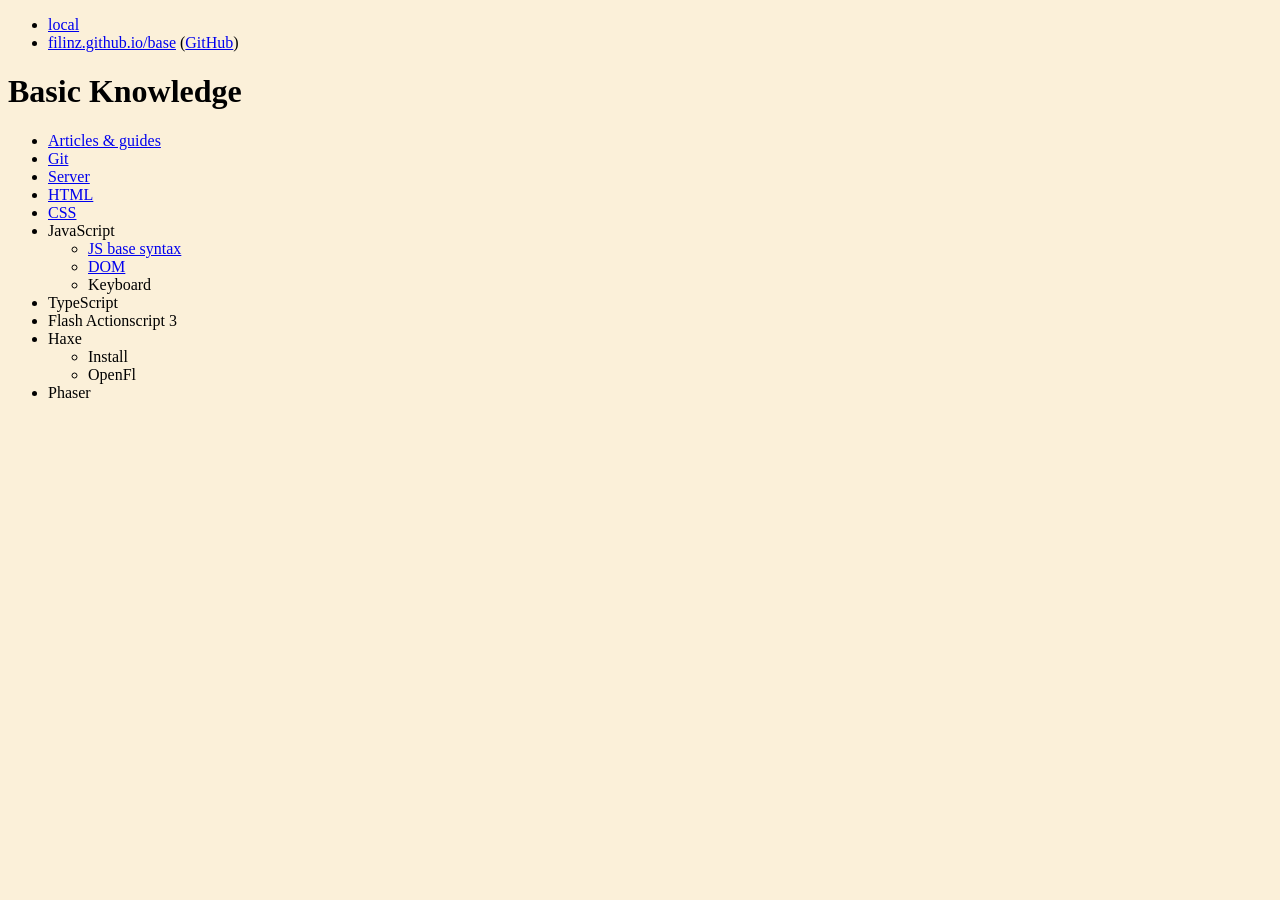
==== index.html @ 0788fea0 "updated js" ====
<!DOCTYPE html>
<html lang="ru">

<head>
  <meta charset="UTF-8">
  <meta http-equiv="X-UA-Compatible" content="IE=edge">
  <meta name="viewport" content="width=device-width, initial-scale=1.0">
  <title>base</title>
  <link rel="stylesheet" href="style.css">
</head>

<body>
  <ul>
    <li><a href="file:///D:/DEV/base/index.html">local</a></li>
    <li><a href="https://filinz.github.io/base/">filinz.github.io/base</a> (<a href="https://github.com/filinz/base">GitHub</a>)</li>
  </ul>
  <h1>Basic Knowledge</h1>

  <ul>
    <li><a href="art/index.html">Articles & guides</a></li>
    <li><a href="git/index.html">Git</a></li>
    <li><a href="server/index.html">Server</a></li>
    <li><a href="html/index.html">HTML</a></li>
    <li><a href="css/index.html">CSS</a></li>
    <li>
      JavaScript
      <ul>
        <li><a href="js/js.html">JS base syntax</a></li>
        <li><a href="js/dom.html">DOM</a></li>
        <li>Keyboard</li>
      </ul>
    </li>
    <li>TypeScript</li>
    <li>Flash Actionscript 3</li>
    <li>
      Haxe
      <ul>
        <li>Install</li>
        <li>OpenFl</li>
      </ul>
    </li>
    <li>Phaser</li>
  </ul>

</body>
</html>
---- style.css ----
body {
  background-color: #FBF0D9;
}
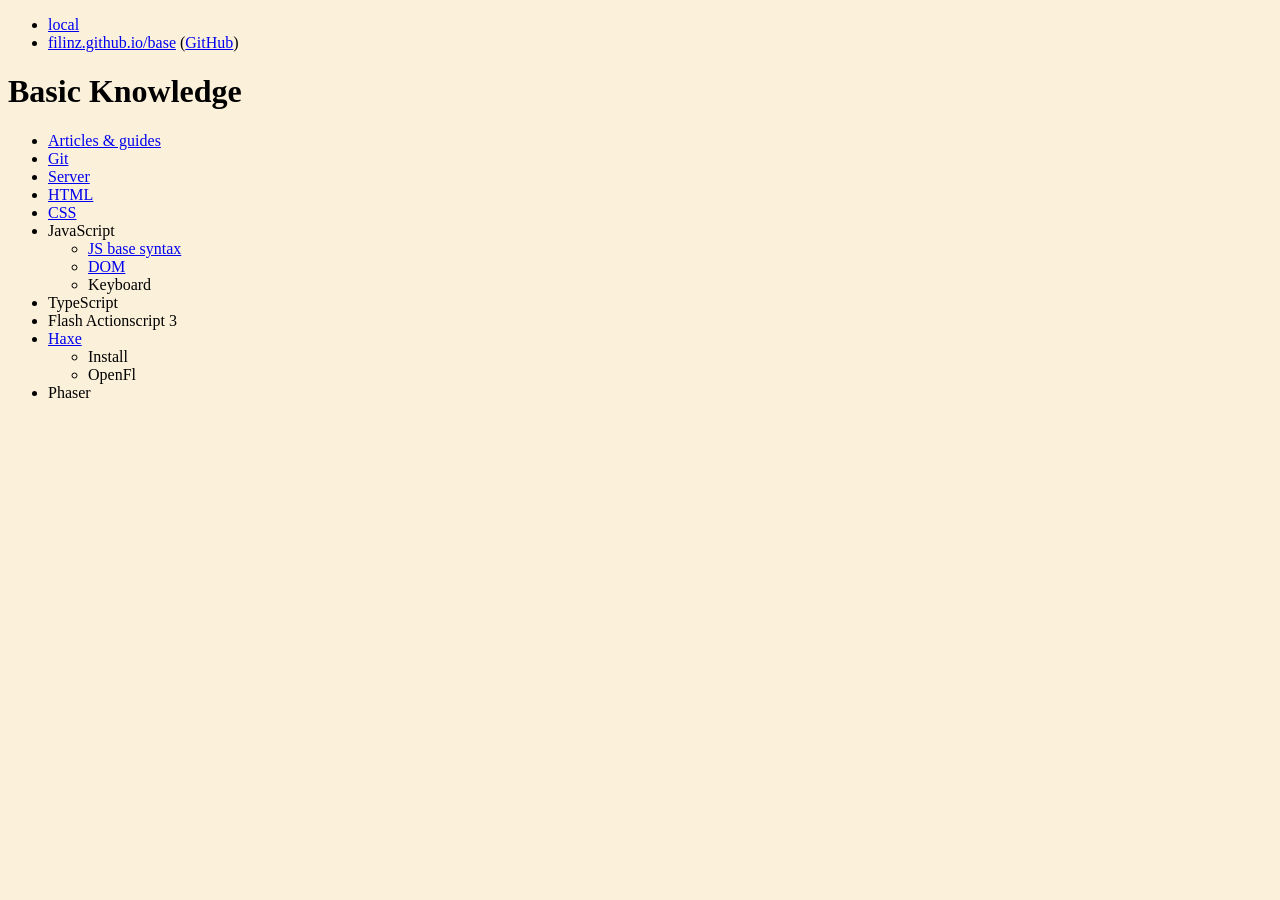
==== commit 6fc7de84: "updated js, added haxe" ====
--- a/index.html
+++ b/index.html
@@ -18,9 +18,13 @@
 
   <ul>
     <li><a href="art/index.html">Articles & guides</a></li>
+
     <li><a href="git/index.html">Git</a></li>
+
     <li><a href="server/index.html">Server</a></li>
+
     <li><a href="html/index.html">HTML</a></li>
+
     <li><a href="css/index.html">CSS</a></li>
     <li>
       JavaScript
@@ -30,10 +34,12 @@
         <li>Keyboard</li>
       </ul>
     </li>
+
     <li>TypeScript</li>
+
     <li>Flash Actionscript 3</li>
-    <li>
-      Haxe
+
+    <li><a href="haxe/index.html">Haxe</a></li>
       <ul>
         <li>Install</li>
         <li>OpenFl</li>
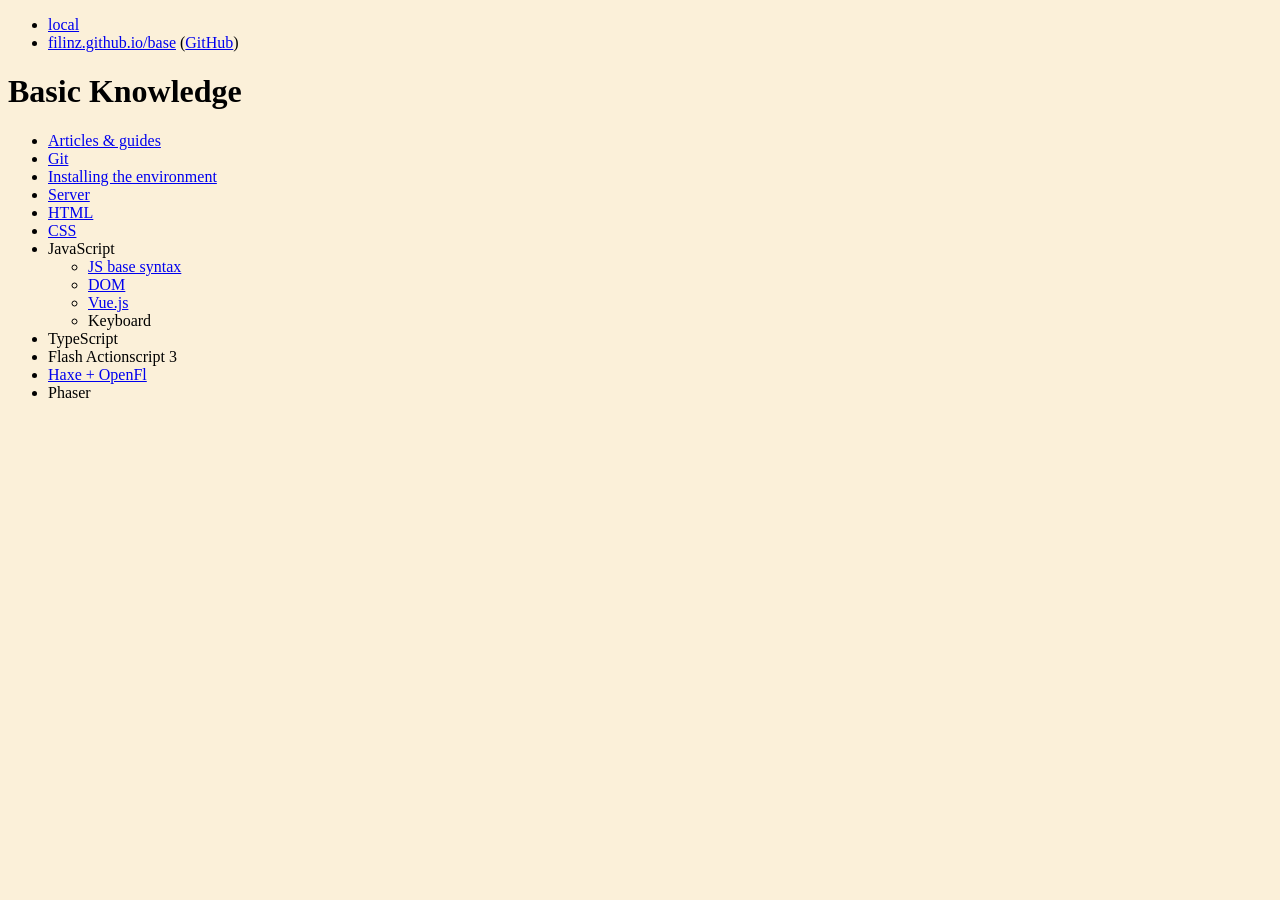
==== commit 474ea7de: "updated haxe" ====
--- a/index.html
+++ b/index.html
@@ -21,6 +21,8 @@
 
     <li><a href="git/index.html">Git</a></li>
 
+    <li><a href="ide/index.html">Installing the environment</a></li>
+
     <li><a href="server/index.html">Server</a></li>
 
     <li><a href="html/index.html">HTML</a></li>
@@ -31,6 +33,7 @@
       <ul>
         <li><a href="js/js.html">JS base syntax</a></li>
         <li><a href="js/dom.html">DOM</a></li>
+        <li><a href="js/vue.html">Vue.js</a></li>
         <li>Keyboard</li>
       </ul>
     </li>
@@ -39,12 +42,7 @@
 
     <li>Flash Actionscript 3</li>
 
-    <li><a href="haxe/index.html">Haxe</a></li>
-      <ul>
-        <li>Install</li>
-        <li>OpenFl</li>
-      </ul>
-    </li>
+    <li><a href="haxe/index.html">Haxe + OpenFl</a></li>
     <li>Phaser</li>
   </ul>
 
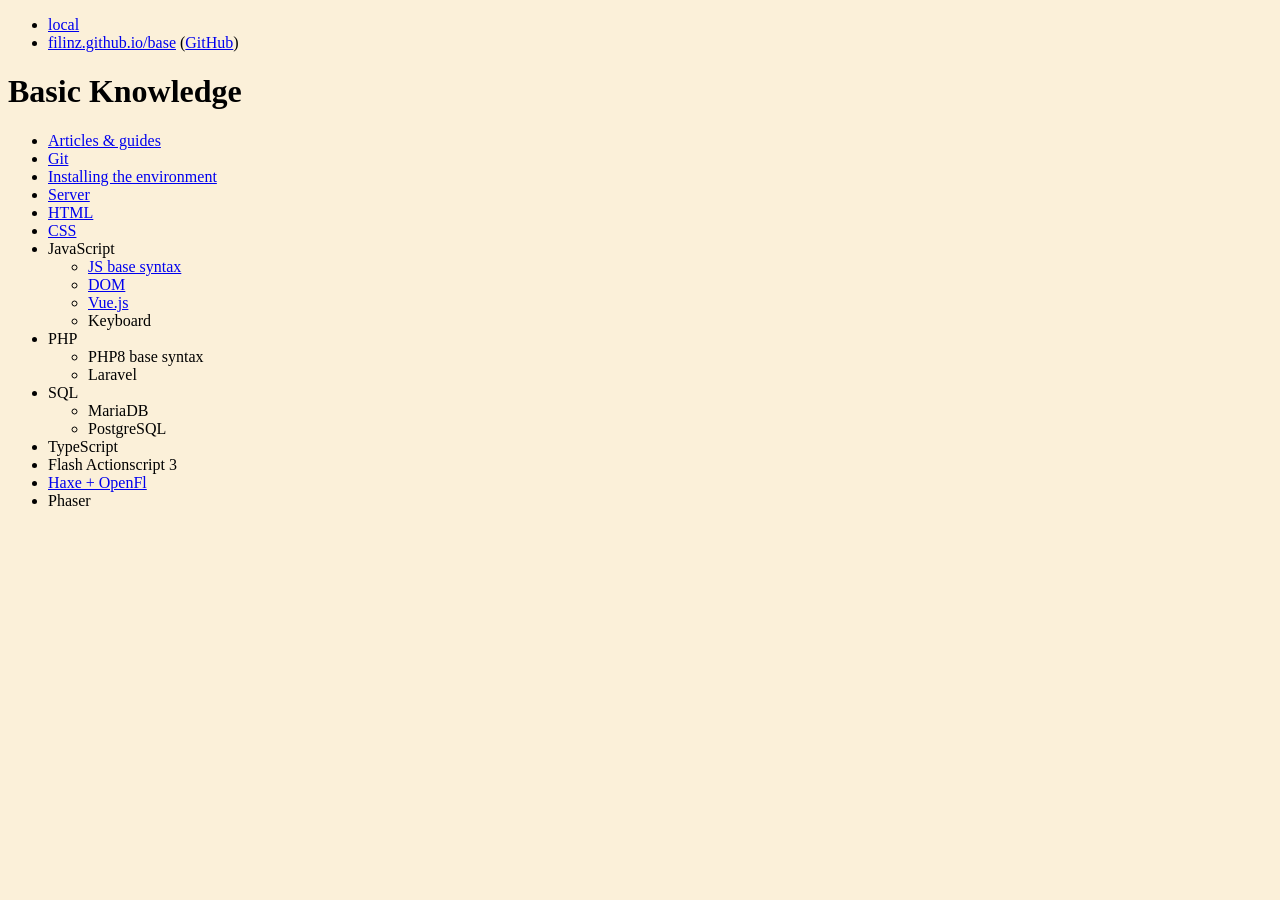
==== commit 6651cb19: "updated js" ====
--- a/index.html
+++ b/index.html
@@ -37,7 +37,20 @@
         <li>Keyboard</li>
       </ul>
     </li>
-
+    <li>
+      PHP
+      <ul>
+        <li>PHP8 base syntax</li>
+        <li>Laravel</li>
+      </ul>
+    </li>
+    <li>
+      SQL
+      <ul>
+        <li>MariaDB</li>
+        <li>PostgreSQL</li>
+      </ul>
+    </li>
     <li>TypeScript</li>
 
     <li>Flash Actionscript 3</li>
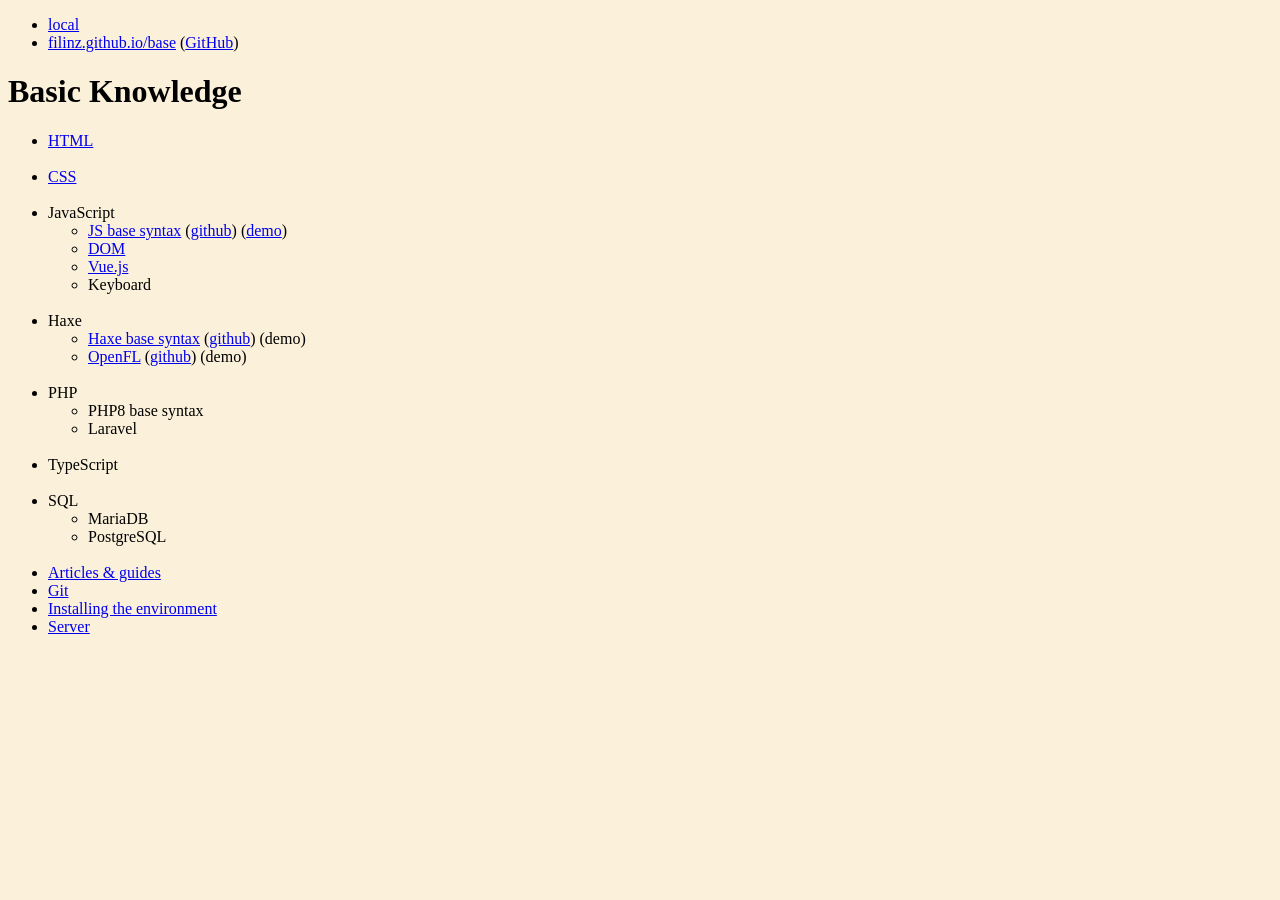
==== commit 1feaec67: "added openfl, updated haxe" ====
--- a/index.html
+++ b/index.html
@@ -17,6 +17,56 @@
   <h1>Basic Knowledge</h1>
 
   <ul>
+
+
+    <li><a href="html/index.html">HTML</a></li>
+    <br>
+
+    <li><a href="css/index.html">CSS</a></li>
+    <br>
+
+    <li>
+      JavaScript
+      <ul>
+        <li><a href="js/js.js">JS base syntax</a> (<a href="https://github.com/filinz/base/tree/main/js/js.js">github</a>) (<a href="js/js.html">demo</a>)</li>
+        <li><a href="js/dom.html">DOM</a></li>
+        <li><a href="js/vue.html">Vue.js</a></li>
+        <li>Keyboard</li>
+      </ul>
+    </li>
+    <br>
+
+    <li>
+      Haxe
+      <ul>
+        <li><a href="haxe/haxe/src/Main.hx">Haxe base syntax</a> (<a href="https://github.com/filinz/base/tree/main/haxe/haxe/src/Main.hx">github</a>) (demo)</li>
+        <li><a href="haxe/openfl/src/Main.hx">OpenFL</a> (<a href="https://github.com/filinz/base/tree/main/haxe/openfl/src">github</a>) (demo)</li>
+      </ul>
+    </li>
+    <br>
+
+    <li>
+      PHP
+      <ul>
+        <li>PHP8 base syntax</li>
+        <li>Laravel</li>
+      </ul>
+    </li>
+    <br>
+
+    <li>TypeScript</li>
+    <br>
+
+    <li>
+      SQL
+      <ul>
+        <li>MariaDB</li>
+        <li>PostgreSQL</li>
+      </ul>
+    </li>
+    <br>
+
+
     <li><a href="art/index.html">Articles & guides</a></li>
 
     <li><a href="git/index.html">Git</a></li>
@@ -25,38 +75,6 @@
 
     <li><a href="server/index.html">Server</a></li>
 
-    <li><a href="html/index.html">HTML</a></li>
-
-    <li><a href="css/index.html">CSS</a></li>
-    <li>
-      JavaScript
-      <ul>
-        <li><a href="js/js.html">JS base syntax</a></li>
-        <li><a href="js/dom.html">DOM</a></li>
-        <li><a href="js/vue.html">Vue.js</a></li>
-        <li>Keyboard</li>
-      </ul>
-    </li>
-    <li>
-      PHP
-      <ul>
-        <li>PHP8 base syntax</li>
-        <li>Laravel</li>
-      </ul>
-    </li>
-    <li>
-      SQL
-      <ul>
-        <li>MariaDB</li>
-        <li>PostgreSQL</li>
-      </ul>
-    </li>
-    <li>TypeScript</li>
-
-    <li>Flash Actionscript 3</li>
-
-    <li><a href="haxe/index.html">Haxe + OpenFl</a></li>
-    <li>Phaser</li>
   </ul>
 
 </body>
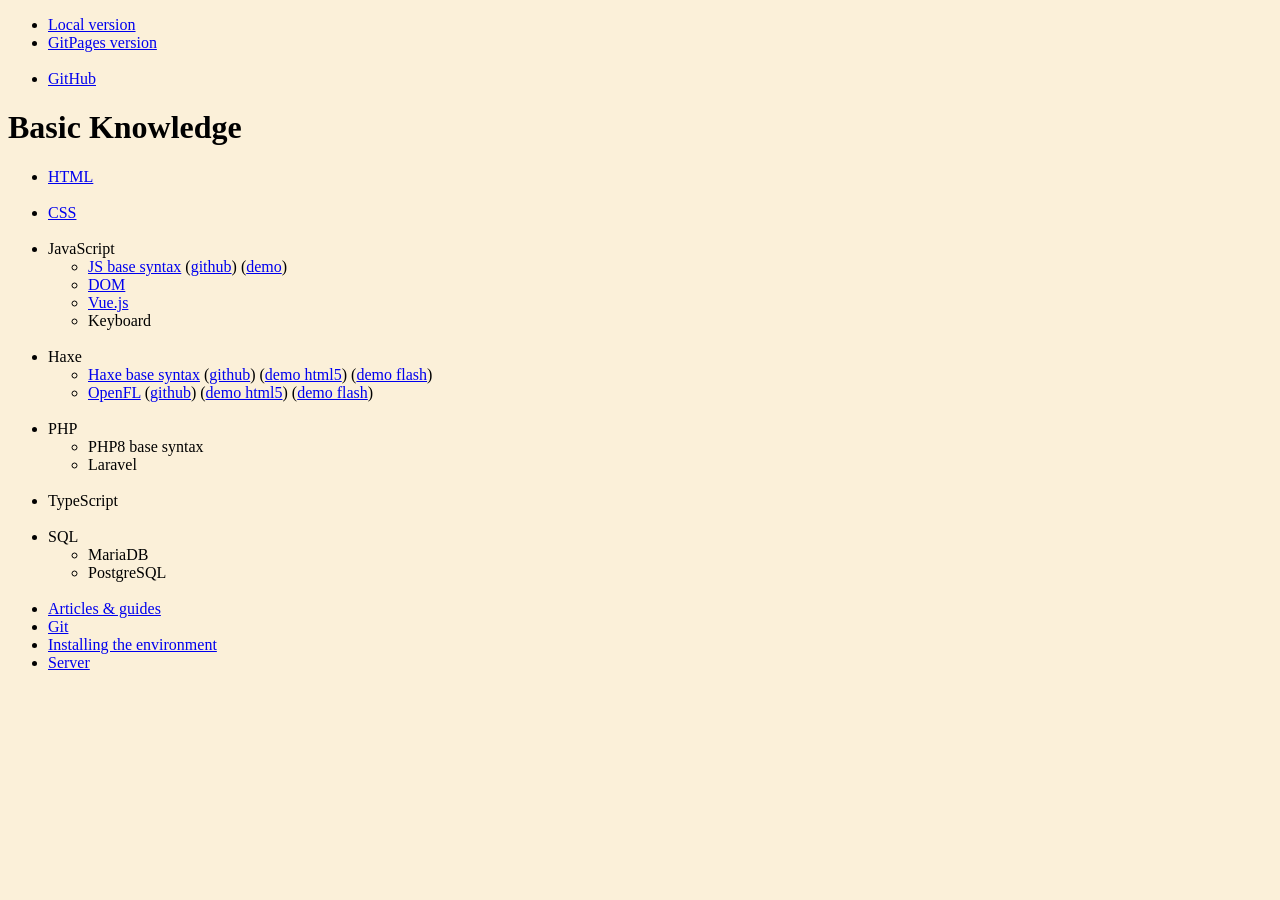
==== commit d0b77ebc: "updated index" ====
--- a/index.html
+++ b/index.html
@@ -11,8 +11,11 @@
 
 <body>
   <ul>
-    <li><a href="file:///D:/DEV/base/index.html">local</a></li>
-    <li><a href="https://filinz.github.io/base/">filinz.github.io/base</a> (<a href="https://github.com/filinz/base">GitHub</a>)</li>
+    <li><a href="file:///D:/DEV/base/index.html">Local version</a></li>
+    <li><a href="https://filinz.github.io/base/">GitPages version</a></li>
+    <br>
+    <li><a href="https://github.com/filinz/base">GitHub</a></li>
+
   </ul>
   <h1>Basic Knowledge</h1>
 
@@ -39,8 +42,8 @@
     <li>
       Haxe
       <ul>
-        <li><a href="haxe/haxe/src/Main.hx">Haxe base syntax</a> (<a href="https://github.com/filinz/base/tree/main/haxe/haxe/src/Main.hx">github</a>) (demo)</li>
-        <li><a href="haxe/openfl/src/Main.hx">OpenFL</a> (<a href="https://github.com/filinz/base/tree/main/haxe/openfl/src">github</a>) (demo)</li>
+        <li><a href="haxe/haxe/src/Main.hx">Haxe base syntax</a> (<a href="https://github.com/filinz/base/tree/main/haxe/haxe/src/Main.hx">github</a>) (<a href="haxe/haxe/bin/html5/bin/index.html">demo html5</a>) (<a href="haxe/haxe/bin/flash/bin/haxe.swf">demo flash</a>)</li>
+        <li><a href="haxe/openfl/src/Main.hx">OpenFL</a> (<a href="https://github.com/filinz/base/tree/main/haxe/openfl/src/Main.hx">github</a>) (<a href="haxe/openfl/bin/html5/bin/index.html">demo html5</a>) (<a href="haxe/openfl/bin/flash/bin/openfl.swf">demo flash</a>)</li>
       </ul>
     </li>
     <br>
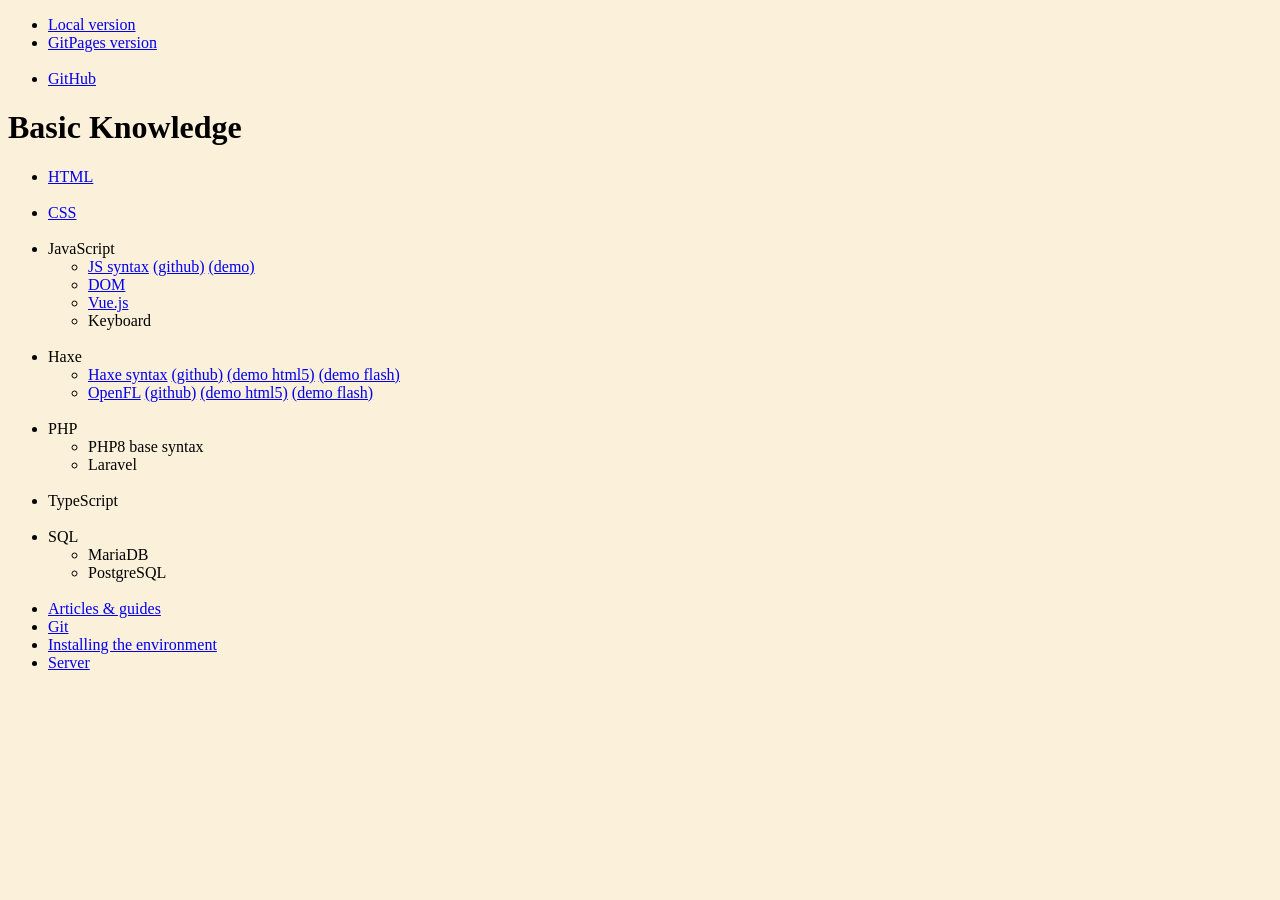
==== commit 386a928b: "updated index" ====
--- a/index.html
+++ b/index.html
@@ -31,7 +31,7 @@
     <li>
       JavaScript
       <ul>
-        <li><a href="js/js.js">JS base syntax</a> (<a href="https://github.com/filinz/base/tree/main/js/js.js">github</a>) (<a href="js/js.html">demo</a>)</li>
+        <li><a href="js/js.js">JS syntax</a> <a href="https://github.com/filinz/base/tree/main/js/js.js">(github)</a> <a href="js/js.html">(demo)</a></li>
         <li><a href="js/dom.html">DOM</a></li>
         <li><a href="js/vue.html">Vue.js</a></li>
         <li>Keyboard</li>
@@ -42,8 +42,8 @@
     <li>
       Haxe
       <ul>
-        <li><a href="haxe/haxe/src/Main.hx">Haxe base syntax</a> (<a href="https://github.com/filinz/base/tree/main/haxe/haxe/src/Main.hx">github</a>) (<a href="haxe/haxe/bin/html5/bin/index.html">demo html5</a>) (<a href="haxe/haxe/bin/flash/bin/haxe.swf">demo flash</a>)</li>
-        <li><a href="haxe/openfl/src/Main.hx">OpenFL</a> (<a href="https://github.com/filinz/base/tree/main/haxe/openfl/src/Main.hx">github</a>) (<a href="haxe/openfl/bin/html5/bin/index.html">demo html5</a>) (<a href="haxe/openfl/bin/flash/bin/openfl.swf">demo flash</a>)</li>
+        <li><a href="haxe/haxe/src/Main.hx">Haxe syntax</a> <a href="https://github.com/filinz/base/tree/main/haxe/haxe/src/Main.hx">(github)</a> <a href="haxe/haxe/bin/html5/bin/index.html">(demo html5)</a> <a href="haxe/haxe/bin/flash/bin/haxe.swf">(demo flash)</a></li>
+        <li><a href="haxe/openfl/src/Main.hx">OpenFL</a> <a href="https://github.com/filinz/base/tree/main/haxe/openfl/src/Main.hx">(github)</a> <a href="haxe/openfl/bin/html5/bin/index.html">(demo html5)</a> <a href="haxe/openfl/bin/flash/bin/openfl.swf">(demo flash)</a></li>
       </ul>
     </li>
     <br>
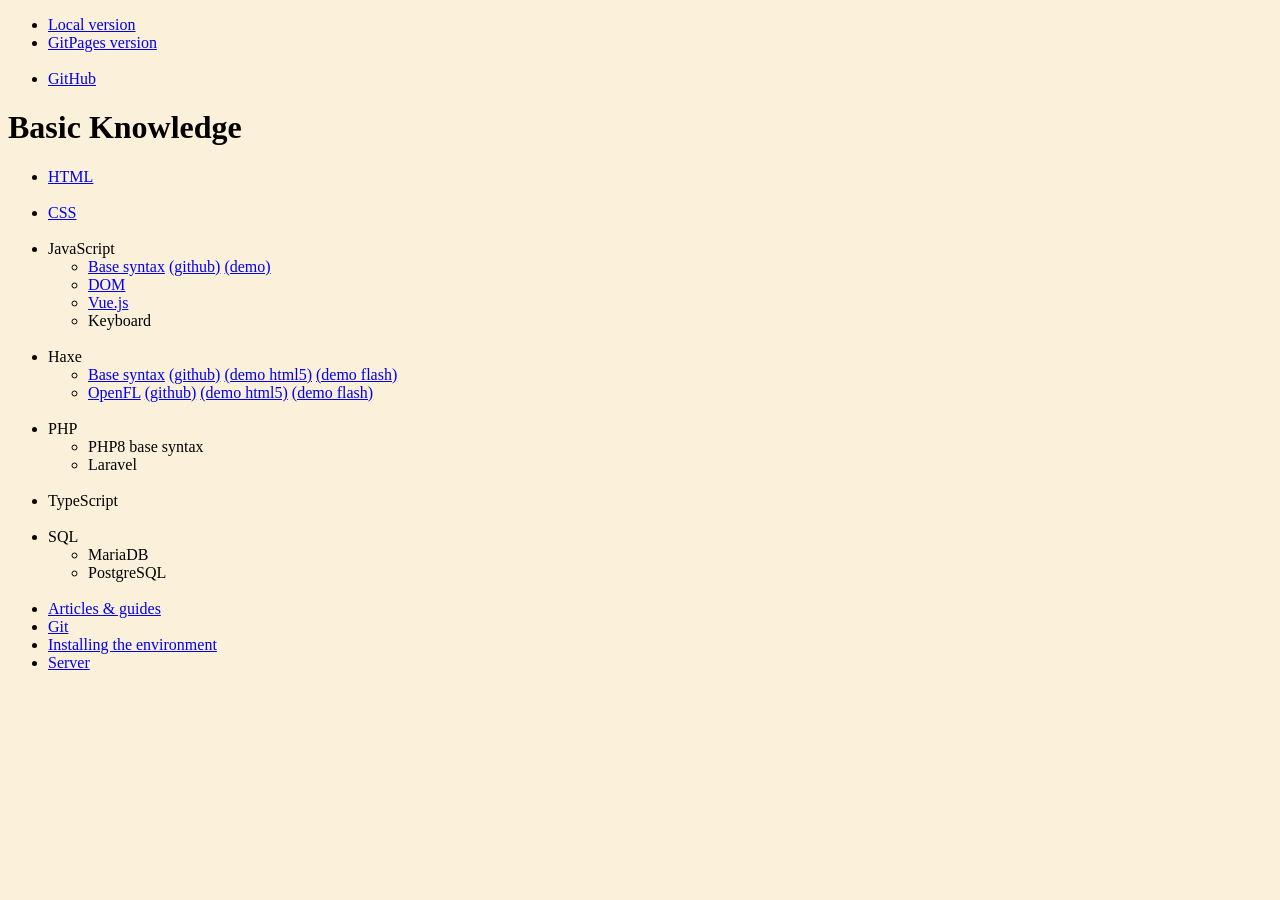
==== commit 2379ad67: "updated index" ====
--- a/index.html
+++ b/index.html
@@ -31,7 +31,7 @@
     <li>
       JavaScript
       <ul>
-        <li><a href="js/js.js">JS syntax</a> <a href="https://github.com/filinz/base/tree/main/js/js.js">(github)</a> <a href="js/js.html">(demo)</a></li>
+        <li><a href="js/js.js">Base syntax</a> <a href="https://github.com/filinz/base/tree/main/js/js.js">(github)</a> <a href="js/js.html">(demo)</a></li>
         <li><a href="js/dom.html">DOM</a></li>
         <li><a href="js/vue.html">Vue.js</a></li>
         <li>Keyboard</li>
@@ -42,7 +42,7 @@
     <li>
       Haxe
       <ul>
-        <li><a href="haxe/haxe/src/Main.hx">Haxe syntax</a> <a href="https://github.com/filinz/base/tree/main/haxe/haxe/src/Main.hx">(github)</a> <a href="haxe/haxe/bin/html5/bin/index.html">(demo html5)</a> <a href="haxe/haxe/bin/flash/bin/haxe.swf">(demo flash)</a></li>
+        <li><a href="haxe/haxe/src/Main.hx">Base syntax</a> <a href="https://github.com/filinz/base/tree/main/haxe/haxe/src/Main.hx">(github)</a> <a href="haxe/haxe/bin/html5/bin/index.html">(demo html5)</a> <a href="haxe/haxe/bin/flash/bin/haxe.swf">(demo flash)</a></li>
         <li><a href="haxe/openfl/src/Main.hx">OpenFL</a> <a href="https://github.com/filinz/base/tree/main/haxe/openfl/src/Main.hx">(github)</a> <a href="haxe/openfl/bin/html5/bin/index.html">(demo html5)</a> <a href="haxe/openfl/bin/flash/bin/openfl.swf">(demo flash)</a></li>
       </ul>
     </li>
